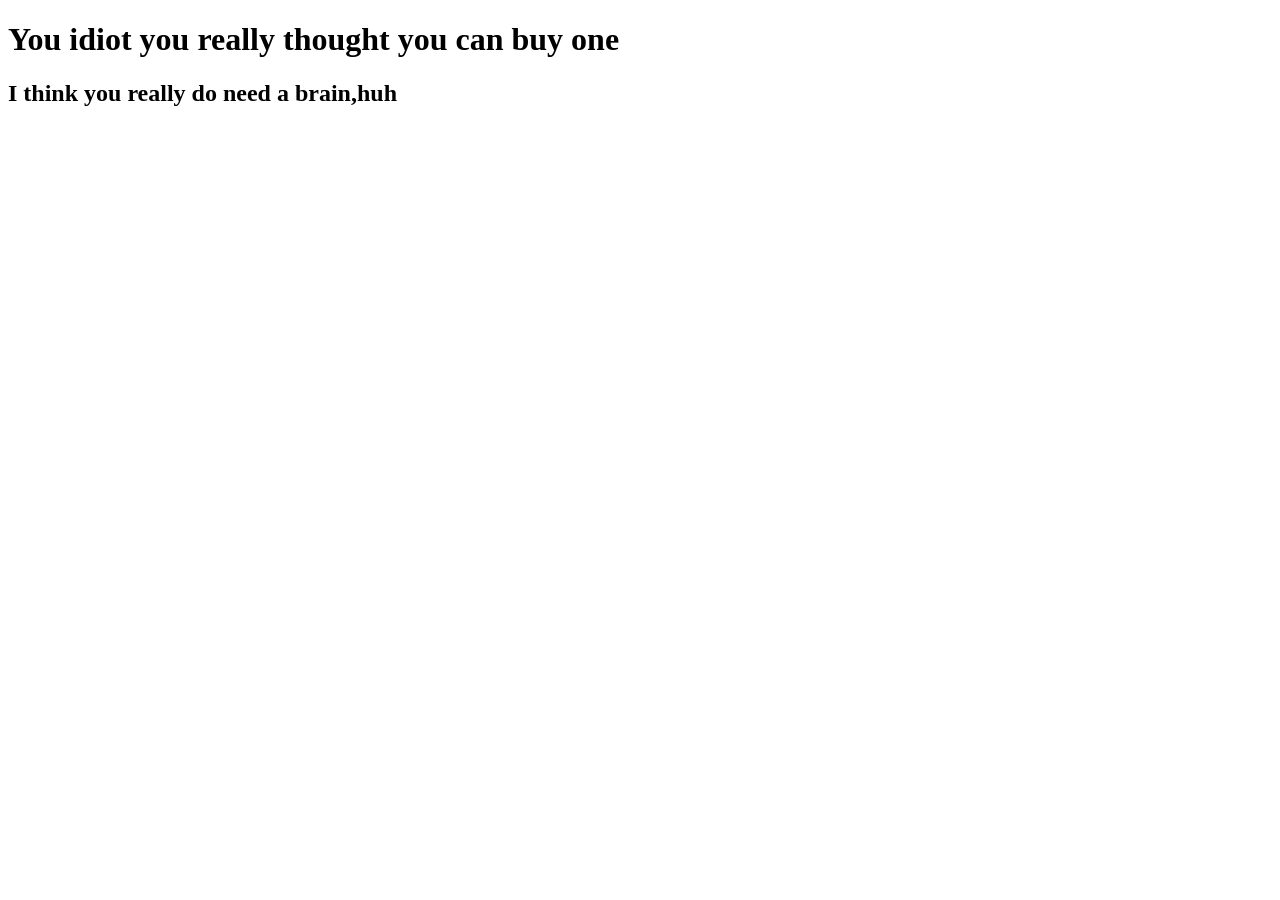
==== lastpage.html @ 18ffd627 "css and js" ====
<!DOCTYPE html>
<html lang="en">
<head>
    <meta charset="UTF-8">
    <meta name="viewport" content="width=device-width, initial-scale=1.0">
    <title>the pay</title>
</head>
<body>
    <h1>You idiot you really thought you can buy one</h1>
    <h2>I think you really do need a brain,huh</h2>
</body>
</html>
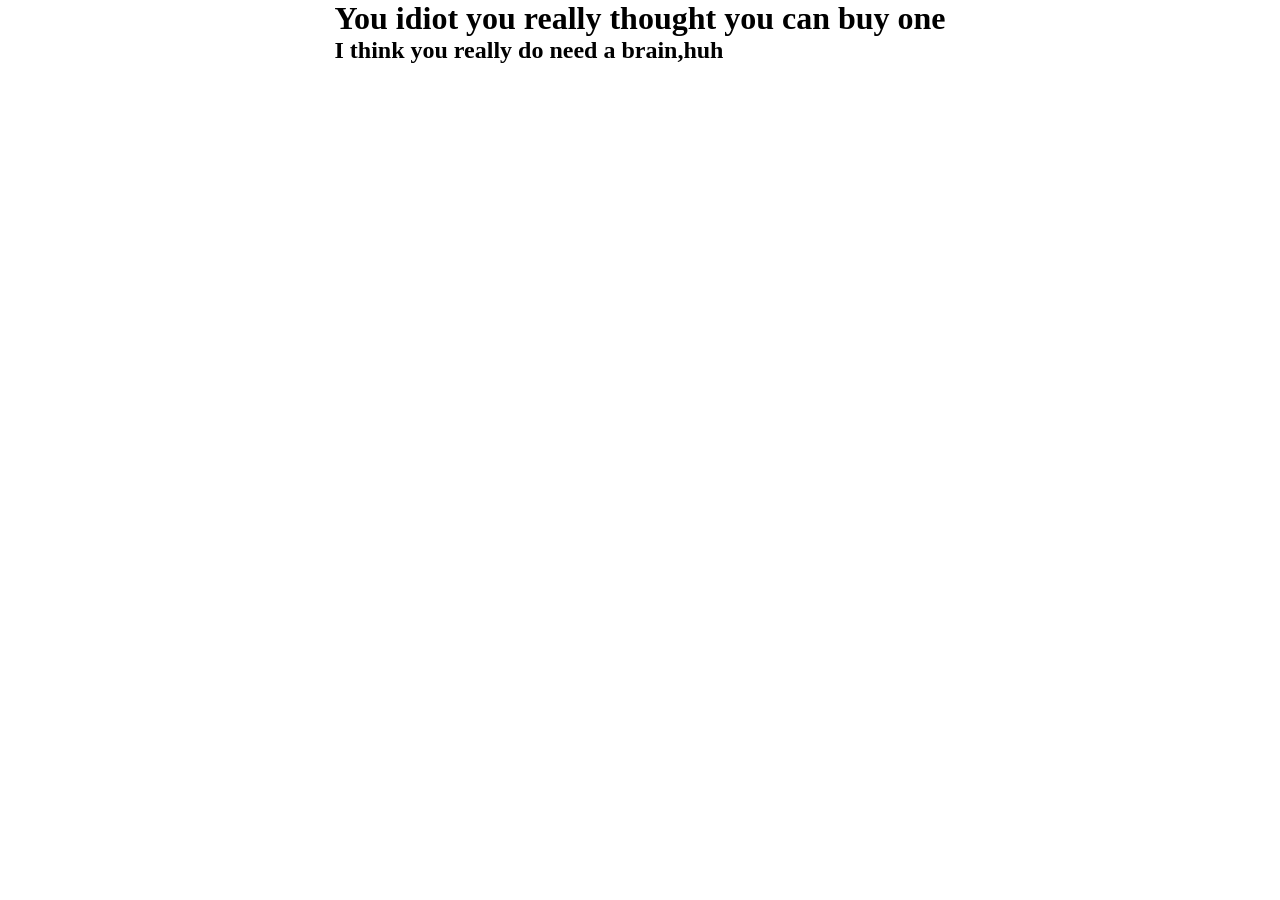
==== commit 707ae292: "new file" ====
--- a/lastpage.html
+++ b/lastpage.html
@@ -4,9 +4,13 @@
     <meta charset="UTF-8">
     <meta name="viewport" content="width=device-width, initial-scale=1.0">
     <title>the pay</title>
+    <link rel="stylesheet" href="joke.css">
 </head>
 <body>
+    <div class="text">
     <h1>You idiot you really thought you can buy one</h1>
     <h2>I think you really do need a brain,huh</h2>
+    </div>
+    
 </body>
 </html>
--- a/joke.css
+++ b/joke.css
@@ -0,0 +1,11 @@
+*{
+    margin: 0;
+    padding: 0;
+    box-sizing: 0;
+}
+
+.text{
+    display: grid;
+    align-items: center;
+    justify-content: center;
+}
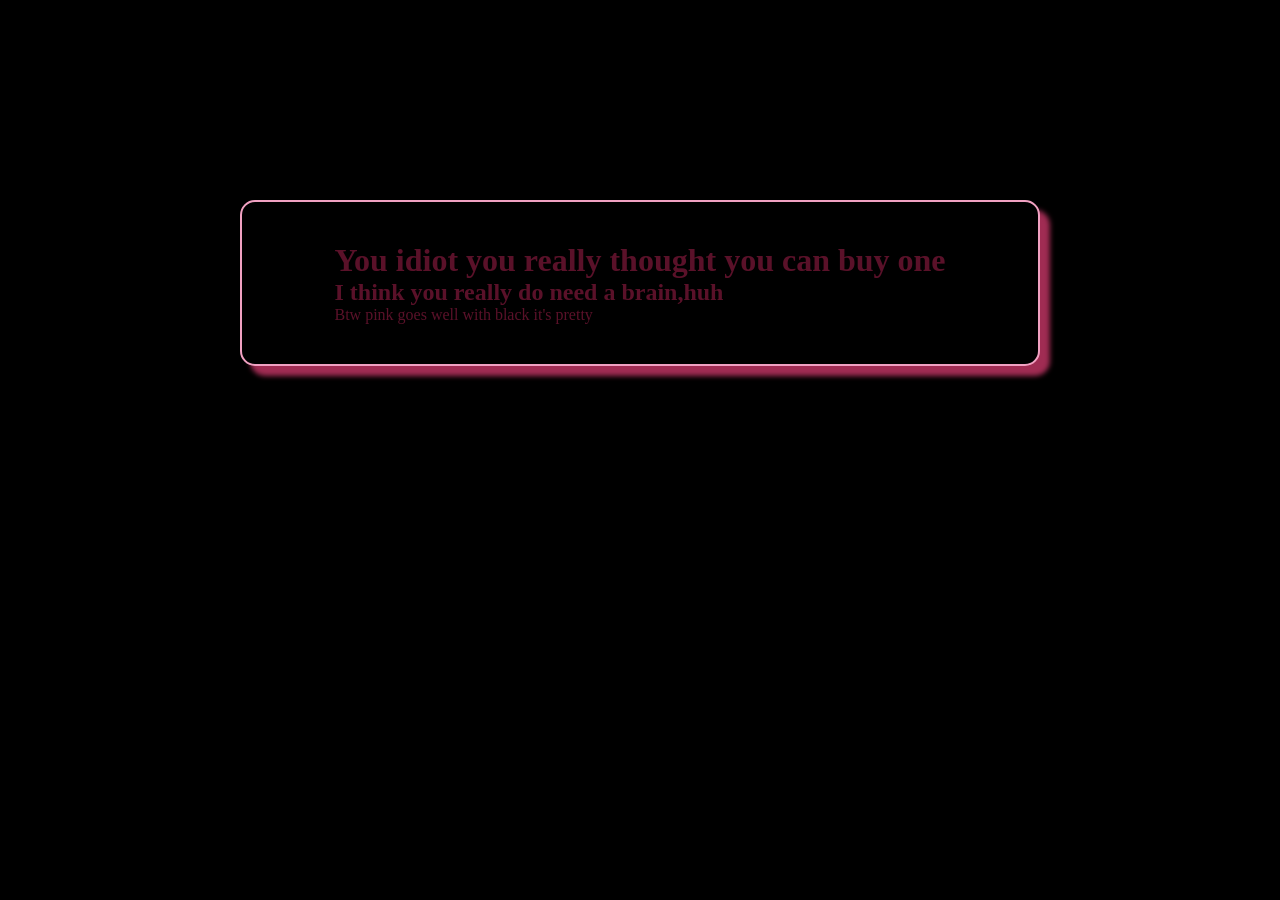
==== commit e69ccdb4: "almost done" ====
--- a/lastpage.html
+++ b/lastpage.html
@@ -10,6 +10,7 @@
     <div class="text">
     <h1>You idiot you really thought you can buy one</h1>
     <h2>I think you really do need a brain,huh</h2>
+    <p>Btw pink goes well with black it's pretty</p>
     </div>
     
 </body>
--- a/joke.css
+++ b/joke.css
@@ -2,10 +2,26 @@
     margin: 0;
     padding: 0;
     box-sizing: 0;
+    background-color: black;
+}
+
+body{
+    margin: 200px;
 }
 
 .text{
     display: grid;
     align-items: center;
     justify-content: center;
+    padding: 40px;
+    margin: 40px;
+    font-family: 'Consolas';
+    border: rgb(241, 161, 194) 2px solid;
+    border-radius: 15px;
+    box-shadow: rgb(160, 44, 83) 10px 10px 5px ;
+    color: rgb(90, 17, 41);
+}
+
+.text:hover{
+    color: rgb(90, 31, 52);
 }
